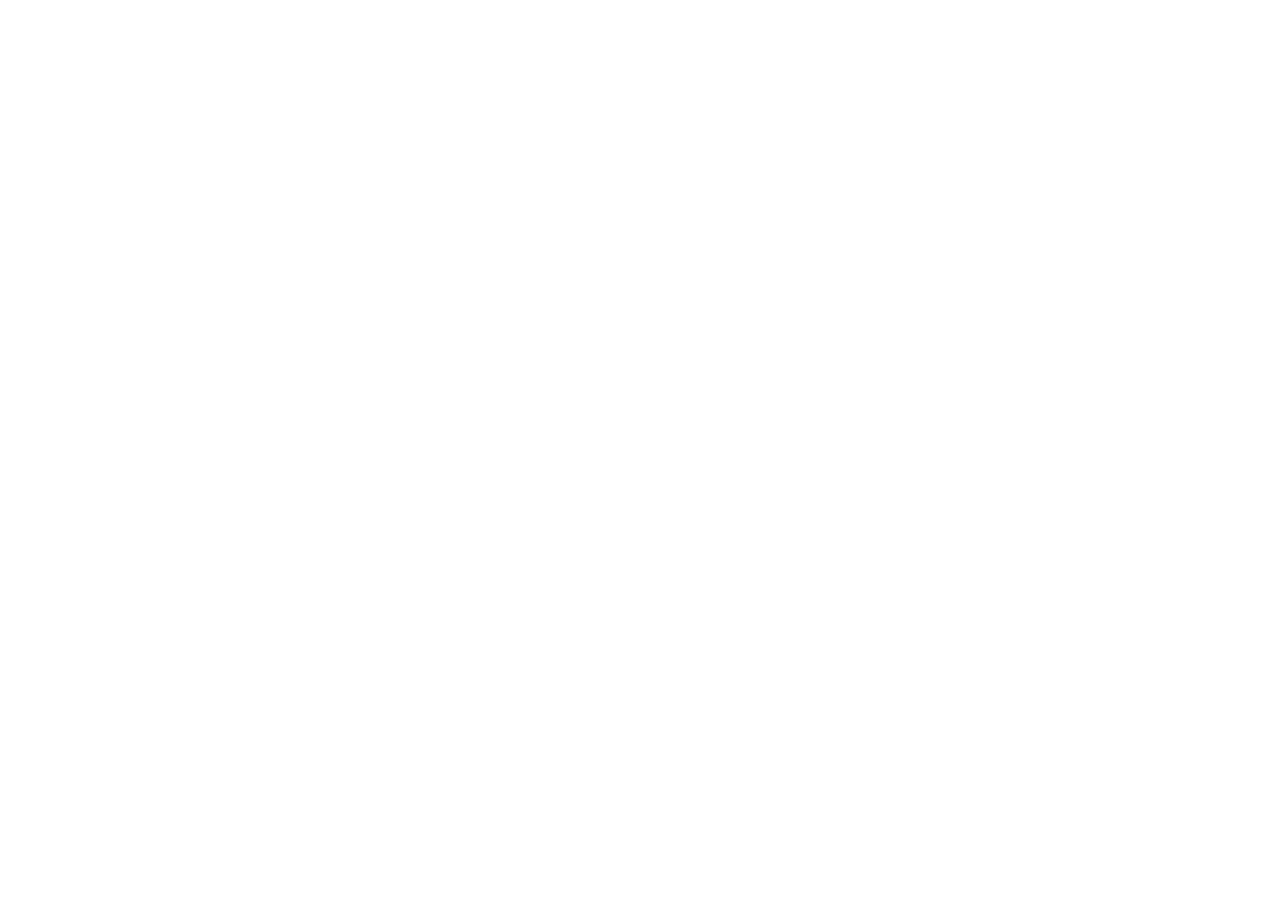
==== index2.html @ 07fc5b1e "my commit" ====
<!DOCTYPE html>
<html lang="en">
<head>
    <meta charset="UTF-8">
    <meta http-equiv="X-UA-Compatible" content="IE=edge">
    <meta name="viewport" content="width=device-width, initial-scale=1.0">
    <title>Document</title>
</head>
<body>
    
</body>
</html>
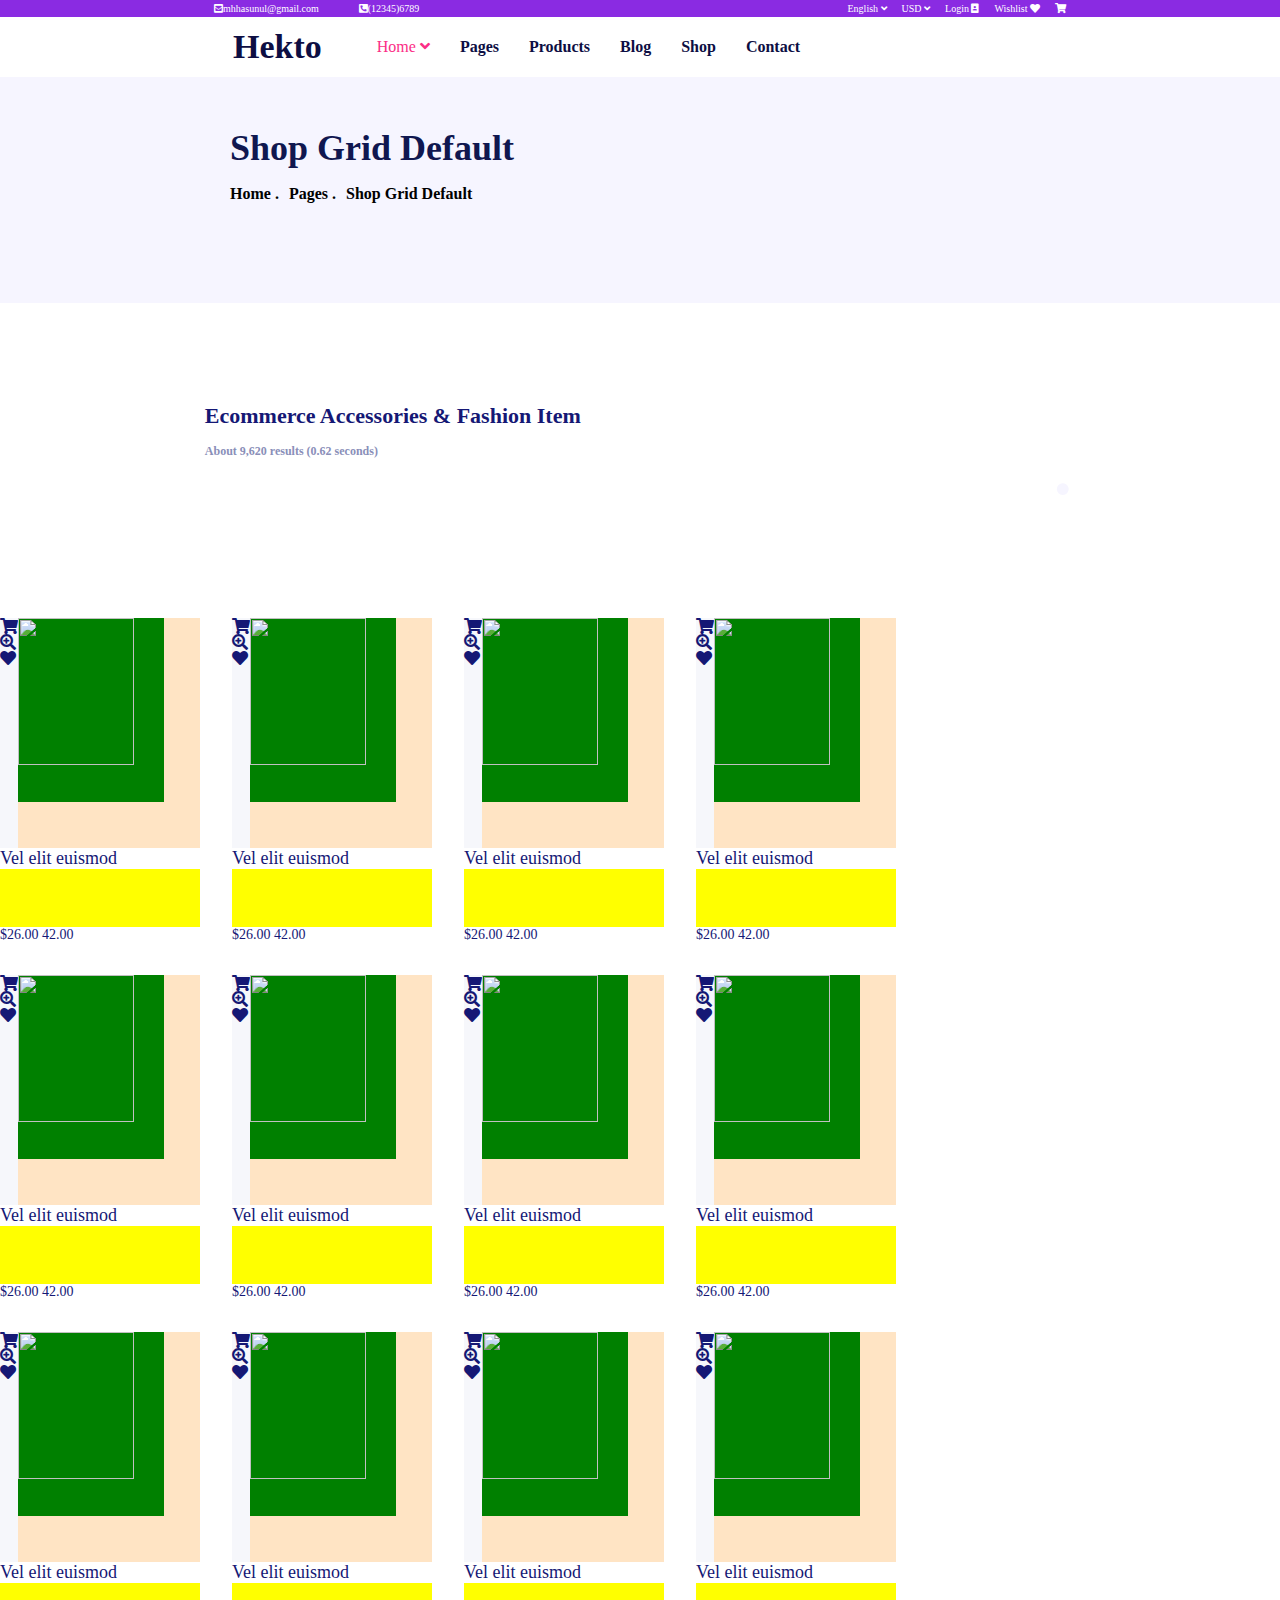
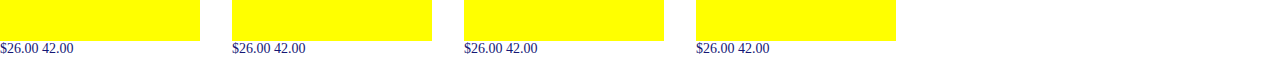
==== commit 0bd8f4bf: "this is a commit" ====
--- a/index2.html
+++ b/index2.html
@@ -4,9 +4,413 @@
     <meta charset="UTF-8">
     <meta http-equiv="X-UA-Compatible" content="IE=edge">
     <meta name="viewport" content="width=device-width, initial-scale=1.0">
-    <title>Document</title>
+    <title>Grid Default</title>
+    <link rel="stylesheet" href="style2.css">
+    <link href="https://cdnjs.cloudflare.com/ajax/libs/font-awesome/5.13.0/css/all.min.css" rel="stylesheet" />
 </head>
 <body>
-    
+    <div class="navbar">
+        <div class="contact">
+            <div class="mail"> <i class="fa fa-envelope-square"></i>mhhasunul@gmail.com</div>
+            <div class="phone"><i class="fa fa-phone-square-alt"></i>(12345)6789</div>
+        </div>
+        <div class="details">
+            <div class="english">English <i class="fa fa-angle-down"></i></div>
+            <div class="usd">USD <i class="fa fa-angle-down"></i></div>
+            <div class="login">Login <i class="fa fa-portrait"></i></div>
+            <div class="wishlist">Wishlist <i class="fa fa-heart"></i></div>
+            <div class="cart"><i class="fa fa-shopping-cart"></i></div>
+        </div>
+    </div>
+    <div class="nav">
+        <div class="logo">Hekto</div>
+        <div class="about">
+            <div class="home">Home <i class="fa fa-angle-down"></i></div>
+            <div class="pages">Pages</div>
+            <div class="products">Products</div>
+            <div class="blog">Blog</div>
+            <div class="shop">Shop</div>
+            <div class="contact">Contact</div>
+        </div>
+    </div>
+
+    <div class="shop_grid_default">
+        <div class="p_shop_grid_default">Shop Grid Default</div>
+        <div class="abouts">
+            <div class="item">Home .</div>
+            <div class="item">Pages .</div>
+            <div class="item">Shop Grid Default</div>
+        </div>
+    </div>
+
+    <div class="accessories_with_button">
+        <div class="accessories_fashion">
+            <h2>Ecommerce Accessories & Fashion Item</h2>
+            <p>About 9,620 results (0.62 seconds)</p>
+        </div>
+        <div class="dot">.</div>
+    </div>
+
+    <div class="grid_boxes_all">
+        <div class="grid_box">
+            <div class="img_box_with_icons">
+                <div class="icons">
+                    <i class="fa fa-shopping-cart"></i>
+                    <i class="fa fa-search-plus"></i>
+                    <i class="fa fa-heart"></i>
+                </div>
+                <div class="grid_image">
+                    <img src="GRID_DEFAULT_IMAGES/grid1.png" alt="" />
+                </div>
+            </div>
+            <div class="dec">
+                <div class="name">Vel elit euismod</div>
+                <div class="dot_sctn">
+                    <div class="dot">
+                        <img src="GRID_DEFAULT_IMAGES/dot1.png" alt="" />
+                    </div>
+                    <div class="dot">
+                        <img src="GRID_DEFAULT_IMAGES/dot2.png" alt="" />
+                    </div>
+                    <div class="dot">
+                        <img src="GRID_DEFAULT_IMAGES/dot3.png" alt="" />
+                    </div>
+                </div>
+                <div class="amount">
+                    $26.00 <span>42.00</span>
+                </div>
+            </div>
+        </div>
+
+        <div class="grid_box">
+            <div class="img_box_with_icons">
+                <div class="icons">
+                    <i class="fa fa-shopping-cart"></i>
+                    <i class="fa fa-search-plus"></i>
+                    <i class="fa fa-heart"></i>
+                </div>
+                <div class="grid_image">
+                    <img src="GRID_DEFAULT_IMAGES/grid2.png" alt="" />
+                </div>
+            </div>
+            <div class="dec">
+                <div class="name">Vel elit euismod</div>
+                <div class="dot_sctn">
+                    <div class="dot">
+                        <img src="GRID_DEFAULT_IMAGES/dot1.png" alt="" />
+                    </div>
+                    <div class="dot">
+                        <img src="GRID_DEFAULT_IMAGES/dot2.png" alt="" />
+                    </div>
+                    <div class="dot">
+                        <img src="GRID_DEFAULT_IMAGES/dot3.png" alt="" />
+                    </div>
+                </div>
+                <div class="amount">
+                    $26.00 <span>42.00</span>
+                </div>
+            </div>
+        </div>
+
+        <div class="grid_box">
+            <div class="img_box_with_icons">
+                <div class="icons">
+                    <i class="fa fa-shopping-cart"></i>
+                    <i class="fa fa-search-plus"></i>
+                    <i class="fa fa-heart"></i>
+                </div>
+                <div class="grid_image">
+                    <img src="GRID_DEFAULT_IMAGES/grid3.png" alt="" />
+                </div>
+            </div>
+            <div class="dec">
+                <div class="name">Vel elit euismod</div>
+                <div class="dot_sctn">
+                    <div class="dot">
+                        <img src="GRID_DEFAULT_IMAGES/dot1.png" alt="" />
+                    </div>
+                    <div class="dot">
+                        <img src="GRID_DEFAULT_IMAGES/dot2.png" alt="" />
+                    </div>
+                    <div class="dot">
+                        <img src="GRID_DEFAULT_IMAGES/dot3.png" alt="" />
+                    </div>
+                </div>
+                <div class="amount">
+                    $26.00 <span>42.00</span>
+                </div>
+            </div>
+        </div>
+
+        <div class="grid_box">
+            <div class="img_box_with_icons">
+                <div class="icons">
+                    <i class="fa fa-shopping-cart"></i>
+                    <i class="fa fa-search-plus"></i>
+                    <i class="fa fa-heart"></i>
+                </div>
+                <div class="grid_image">
+                    <img src="GRID_DEFAULT_IMAGES/grid4.png" alt="" />
+                </div>
+            </div>
+            <div class="dec">
+                <div class="name">Vel elit euismod</div>
+                <div class="dot_sctn">
+                    <div class="dot">
+                        <img src="GRID_DEFAULT_IMAGES/dot1.png" alt="" />
+                    </div>
+                    <div class="dot">
+                        <img src="GRID_DEFAULT_IMAGES/dot2.png" alt="" />
+                    </div>
+                    <div class="dot">
+                        <img src="GRID_DEFAULT_IMAGES/dot3.png" alt="" />
+                    </div>
+                </div>
+                <div class="amount">
+                    $26.00 <span>42.00</span>
+                </div>
+            </div>
+        </div>
+
+        <div class="grid_box">
+            <div class="img_box_with_icons">
+                <div class="icons">
+                    <i class="fa fa-shopping-cart"></i>
+                    <i class="fa fa-search-plus"></i>
+                    <i class="fa fa-heart"></i>
+                </div>
+                <div class="grid_image">
+                    <img src="GRID_DEFAULT_IMAGES/grid5.png" alt="" />
+                </div>
+            </div>
+            <div class="dec">
+                <div class="name">Vel elit euismod</div>
+                <div class="dot_sctn">
+                    <div class="dot">
+                        <img src="GRID_DEFAULT_IMAGES/dot1.png" alt="" />
+                    </div>
+                    <div class="dot">
+                        <img src="GRID_DEFAULT_IMAGES/dot2.png" alt="" />
+                    </div>
+                    <div class="dot">
+                        <img src="GRID_DEFAULT_IMAGES/dot3.png" alt="" />
+                    </div>
+                </div>
+                <div class="amount">
+                    $26.00 <span>42.00</span>
+                </div>
+            </div>
+        </div>
+
+        <div class="grid_box">
+            <div class="img_box_with_icons">
+                <div class="icons">
+                    <i class="fa fa-shopping-cart"></i>
+                    <i class="fa fa-search-plus"></i>
+                    <i class="fa fa-heart"></i>
+                </div>
+                <div class="grid_image">
+                    <img src="GRID_DEFAULT_IMAGES/grid6.png" alt="" />
+                </div>
+            </div>
+            <div class="dec">
+                <div class="name">Vel elit euismod</div>
+                <div class="dot_sctn">
+                    <div class="dot">
+                        <img src="GRID_DEFAULT_IMAGES/dot1.png" alt="" />
+                    </div>
+                    <div class="dot">
+                        <img src="GRID_DEFAULT_IMAGES/dot2.png" alt="" />
+                    </div>
+                    <div class="dot">
+                        <img src="GRID_DEFAULT_IMAGES/dot3.png" alt="" />
+                    </div>
+                </div>
+                <div class="amount">
+                    $26.00 <span>42.00</span>
+                </div>
+            </div>
+        </div>
+
+        <div class="grid_box">
+            <div class="img_box_with_icons">
+                <div class="icons">
+                    <i class="fa fa-shopping-cart"></i>
+                    <i class="fa fa-search-plus"></i>
+                    <i class="fa fa-heart"></i>
+                </div>
+                <div class="grid_image">
+                    <img src="GRID_DEFAULT_IMAGES/grid7.png" alt="" />
+                </div>
+            </div>
+            <div class="dec">
+                <div class="name">Vel elit euismod</div>
+                <div class="dot_sctn">
+                    <div class="dot">
+                        <img src="GRID_DEFAULT_IMAGES/dot1.png" alt="" />
+                    </div>
+                    <div class="dot">
+                        <img src="GRID_DEFAULT_IMAGES/dot2.png" alt="" />
+                    </div>
+                    <div class="dot">
+                        <img src="GRID_DEFAULT_IMAGES/dot3.png" alt="" />
+                    </div>
+                </div>
+                <div class="amount">
+                    $26.00 <span>42.00</span>
+                </div>
+            </div>
+        </div>
+
+        <div class="grid_box">
+            <div class="img_box_with_icons">
+                <div class="icons">
+                    <i class="fa fa-shopping-cart"></i>
+                    <i class="fa fa-search-plus"></i>
+                    <i class="fa fa-heart"></i>
+                </div>
+                <div class="grid_image">
+                    <img src="GRID_DEFAULT_IMAGES/grid8.png" alt="" />
+                </div>
+            </div>
+            <div class="dec">
+                <div class="name">Vel elit euismod</div>
+                <div class="dot_sctn">
+                    <div class="dot">
+                        <img src="GRID_DEFAULT_IMAGES/dot1.png" alt="" />
+                    </div>
+                    <div class="dot">
+                        <img src="GRID_DEFAULT_IMAGES/dot2.png" alt="" />
+                    </div>
+                    <div class="dot">
+                        <img src="GRID_DEFAULT_IMAGES/dot3.png" alt="" />
+                    </div>
+                </div>
+                <div class="amount">
+                    $26.00 <span>42.00</span>
+                </div>
+            </div>
+        </div>
+
+        <div class="grid_box">
+            <div class="img_box_with_icons">
+                <div class="icons">
+                    <i class="fa fa-shopping-cart"></i>
+                    <i class="fa fa-search-plus"></i>
+                    <i class="fa fa-heart"></i>
+                </div>
+                <div class="grid_image">
+                    <img src="GRID_DEFAULT_IMAGES/grid9.png" alt="" />
+                </div>
+            </div>
+            <div class="dec">
+                <div class="name">Vel elit euismod</div>
+                <div class="dot_sctn">
+                    <div class="dot">
+                        <img src="GRID_DEFAULT_IMAGES/dot1.png" alt="" />
+                    </div>
+                    <div class="dot">
+                        <img src="GRID_DEFAULT_IMAGES/dot2.png" alt="" />
+                    </div>
+                    <div class="dot">
+                        <img src="GRID_DEFAULT_IMAGES/dot3.png" alt="" />
+                    </div>
+                </div>
+                <div class="amount">
+                    $26.00 <span>42.00</span>
+                </div>
+            </div>
+        </div>
+        
+        <div class="grid_box">
+            <div class="img_box_with_icons">
+                <div class="icons">
+                    <i class="fa fa-shopping-cart"></i>
+                    <i class="fa fa-search-plus"></i>
+                    <i class="fa fa-heart"></i>
+                </div>
+                <div class="grid_image">
+                    <img src="GRID_DEFAULT_IMAGES/grid10.png" alt="" />
+                </div>
+            </div>
+            <div class="dec">
+                <div class="name">Vel elit euismod</div>
+                <div class="dot_sctn">
+                    <div class="dot">
+                        <img src="GRID_DEFAULT_IMAGES/dot1.png" alt="" />
+                    </div>
+                    <div class="dot">
+                        <img src="GRID_DEFAULT_IMAGES/dot2.png" alt="" />
+                    </div>
+                    <div class="dot">
+                        <img src="GRID_DEFAULT_IMAGES/dot3.png" alt="" />
+                    </div>
+                </div>
+                <div class="amount">
+                    $26.00 <span>42.00</span>
+                </div>
+            </div>
+        </div>
+
+        <div class="grid_box">
+            <div class="img_box_with_icons">
+                <div class="icons">
+                    <i class="fa fa-shopping-cart"></i>
+                    <i class="fa fa-search-plus"></i>
+                    <i class="fa fa-heart"></i>
+                </div>
+                <div class="grid_image">
+                    <img src="GRID_DEFAULT_IMAGES/grid11.png" alt="" />
+                </div>
+            </div>
+            <div class="dec">
+                <div class="name">Vel elit euismod</div>
+                <div class="dot_sctn">
+                    <div class="dot">
+                        <img src="GRID_DEFAULT_IMAGES/dot1.png" alt="" />
+                    </div>
+                    <div class="dot">
+                        <img src="GRID_DEFAULT_IMAGES/dot2.png" alt="" />
+                    </div>
+                    <div class="dot">
+                        <img src="GRID_DEFAULT_IMAGES/dot3.png" alt="" />
+                    </div>
+                </div>
+                <div class="amount">
+                    $26.00 <span>42.00</span>
+                </div>
+            </div>
+        </div>
+
+        <div class="grid_box">
+            <div class="img_box_with_icons">
+                <div class="icons">
+                    <i class="fa fa-shopping-cart"></i>
+                    <i class="fa fa-search-plus"></i>
+                    <i class="fa fa-heart"></i>
+                </div>
+                <div class="grid_image">
+                    <img src="GRID_DEFAULT_IMAGES/grid12.png" alt="" />
+                </div>
+            </div>
+            <div class="dec">
+                <div class="name">Vel elit euismod</div>
+                <div class="dot_sctn">
+                    <div class="dot">
+                        <img src="GRID_DEFAULT_IMAGES/dot1.png" alt="" />
+                    </div>
+                    <div class="dot">
+                        <img src="GRID_DEFAULT_IMAGES/dot2.png" alt="" />
+                    </div>
+                    <div class="dot">
+                        <img src="GRID_DEFAULT_IMAGES/dot3.png" alt="" />
+                    </div>
+                </div>
+                <div class="amount">
+                    $26.00 <span>42.00</span>
+                </div>
+            </div>
+        </div>
+    </div>
 </body>
-</html>+</html>
--- a/style2.css
+++ b/style2.css
@@ -0,0 +1,257 @@
+*{
+    box-sizing: border-box;
+    margin: 0;
+    padding: 0;
+}
+
+.navbar{
+    display: flex;
+    justify-content: space-around;
+    background-color: blueviolet;
+    color: white;
+    font-size:x-small;
+    padding-top: 3px;
+    padding-bottom: 3px;
+ }
+
+ .navbar .contact{
+    display: flex;
+  }
+
+ .navbar .contact .mail{
+    padding-right: 40px;
+ }
+
+ .navbar .details{
+    display: flex;
+ } 
+
+ .navbar .details .usd{
+    padding-left: 15px;
+ }
+
+ .navbar .details .login{
+    padding-left: 15px;
+ }
+
+ .navbar .details .wishlist{
+    padding-left: 15px;
+ }
+
+ .navbar .details .cart{
+    padding-left: 15px;
+ }
+
+ /* nav///////////////////
+ //////////////////////////////
+ ////////////////////////////////// */
+ 
+ .nav{
+   display: flex;
+   height: 60px;
+}
+
+.nav .logo{
+   margin-left: 233px;
+   margin-right: 55px;
+   font-family: 'josefin Sans';
+   font-size: 34px;
+   line-height: 40px;
+   color: #0D0E43;
+   display: flex;
+   align-items: center;
+   font-weight: bold;
+}
+
+.nav .about{
+   display: flex;
+   font-family: 'Lato';
+   font-style: normal;
+   font-weight: 400;
+   font-size: 16px;
+   line-height: 20px;
+   color:#0D0E43;
+   display: flex;
+   align-items: center;
+   font-weight: bold;
+}
+
+.nav .about > div{
+   margin-right: 30px;
+}
+
+.nav .about .home{
+   color: #FB2E86;
+   font-family: 'Lato';
+   font-style: normal;
+   font-weight: 400;
+   font-size: 16px;
+   line-height: 20px;
+}
+
+/* .shop_grid_default//////////
+//////////////////////////////
+////////////////////////////////
+////////////////////////////// */
+
+.shop_grid_default{
+   background-color: #F6F5FF;
+   padding: 50px 100px 100px 230px;
+}
+
+.shop_grid_default .p_shop_grid_default{
+   font-family: 'Josefin Sans';
+   font-size: 36px; 
+   line-height: 42px;
+   /* text-align: center; */
+   color: #101750;
+   font-weight: bold;
+}
+
+.shop_grid_default .abouts{
+   display: flex;
+   /* background-color: red; */
+   margin-top: 15px;
+}
+
+.shop_grid_default .abouts > div{
+   padding-right: 10px;
+}
+
+.shop_grid_default .abouts .item{
+   font-family: 'Lato';
+   font-style: normal; 
+   /* font-weight: 500; */
+   font-size: 16px; 
+   line-height: 19px;
+   /* text-align: center; */
+   color: #000000;
+   font-weight: bold;
+}
+
+.shop_grid_default .abouts .item:hover{
+   font-family: 'Lato';
+   font-style: normal;
+   /* font-weight: 500; */
+   font-size: 16px;
+   line-height: 19px;
+   /* text-align: center; */
+   color: #FB2E86;
+   font-weight: bold;
+   cursor: pointer;
+}
+
+/* accessories_fashion//////////
+//////////////////////////////
+///////////////////////////// */
+
+.accessories_with_button{
+   width: 68%;
+   display: flex;
+   justify-content: space-between;
+   margin: auto;
+   padding-top: 100px;
+   padding-bottom: 100px;
+   /* background-color: red; */
+}
+
+.accessories_fashion h2{
+   font-family: 'Josefin Sans';
+   font-size: 22px;
+   line-height: 26px;
+   color: #151875;
+   font-weight: bold;
+}
+
+.accessories_fashion p{
+   font-family: 'Lato';
+   font-style: normal;
+   /* font-weight: 400; */
+   font-size: 12px;
+   line-height: 14px;
+   color: #8A8FB9;
+   font-weight: bold;
+   margin-top: 15px;
+}
+
+.accessories_with_button .dot{
+   color: #F6F5FF;
+   font-size: 100px;
+}
+
+/* .grid_boxes_all////////////
+////////////////////////////////
+/////////////////////////////// */
+
+.grid_boxes_all{
+    width: 70%;
+    display: grid;
+    grid-template-columns: 1fr 1fr 1fr 1fr;
+    gap: 2rem;
+}
+
+.grid_boxes_all .grid_box{
+   width: 100%;
+}
+
+.img_box_with_icons .grid_image img{
+   width: 80%;
+   height: 80%;
+   background-color: green;
+}
+
+.img_box_with_icons .grid_image{
+width: 100%;
+background-color: bisque;
+}
+
+.img_box_with_icons .icons{
+   color: #151875;
+   display: flex;
+   flex-direction: column;
+}
+
+.img_box_with_icons{
+   background-color: #F6F7FB;
+   display: flex;
+   height: 230px;
+   /* padding: 5px; */
+}
+
+.dec .name{
+   font-family: 'Josefin Sans';
+   font-size: 18px;
+   line-height: 21px;
+   /* text-align: center; */
+   color: #151875;
+} 
+
+.dot_sctn{
+   background-color: yellow;
+   display: flex;
+}
+
+.dot_sctn .dot{
+   font-size: 50px;
+   /* background-color: yellow; */
+}
+
+.dot_sctn .dot:nth-of-type(1){
+
+}
+
+.dot_sctn .dot:nth-of-type(2){
+
+}
+
+.dot_sctn .dot:nth-of-type(3){
+
+}
+
+.dec .amount{
+   font-family: 'Josefin Sans';
+   font-size: 14px;
+   line-height: 16px;
+   /* text-align: center; */
+   color: #151875;
+}